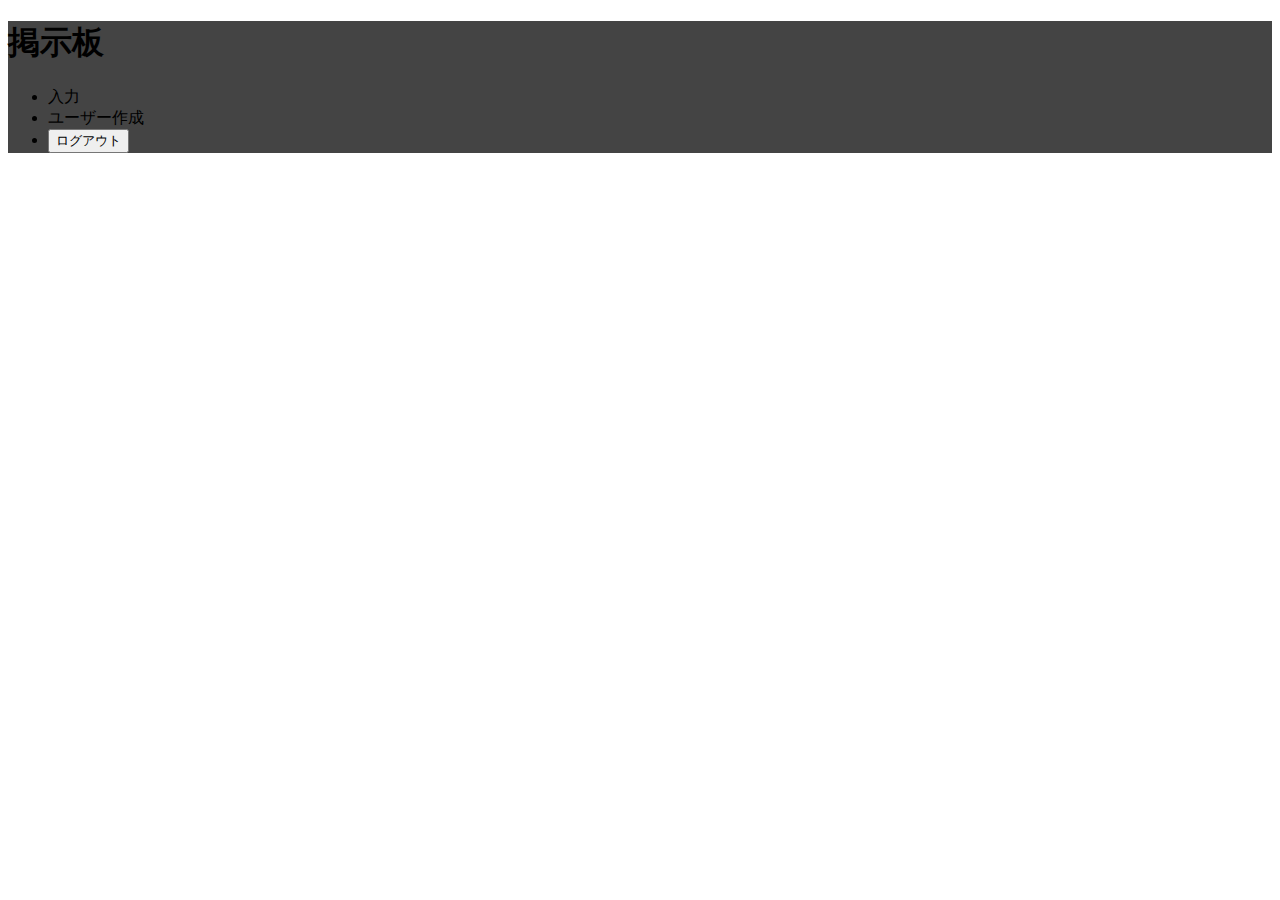
==== bin/main/templates/admin/index.html @ db964077 "useradd logout" ====
<!DOCTYPE html>
<html xmlns:th="http://www.thymeleaf.org" lang="ja">
<head>
<meta charset="UTF-8">
<meta name="viewport" content="width=device-width, initial-scale=1.0">
<meta http-equiv="X-UA-Compatible" content="ie=edge">
<link rel="stylesheet" href="css/bootstrap.min.css" th:href="@{/css/bootstrap.min.css}">
<link rel="stylesheet" href="css/style.css" th:href="@{/css/style.css}">
<script src="js/jquery-3.3.1.slim.min.js" th:src="@{/js/jquery-3.3.1.slim.min.js}"></script>
<script src="js/bootstrap.min.js" th:src="@{/js/bootstrap.min.js}"></script>
<title>掲示板トップ</title>
</head>
<body>
<div id="bg">
    <div id="wrap" class="container">
        <h1 class="col-xs-12">掲示板</h1>
        <nav class="col-xs-12">
            <ul class="container">
                <li class="col-xs-4"><a th:href="@{'/input'}" class="btn btn-primary">入力</a></li>
                <li class="col-xs-4"><a th:href="@{'/userInput'}" class="btn btn-primary">ユーザー作成</a></li>
                <li class="col-xs-4">
                    <form role="form" id="logout" th:action="@{/logout}" method="post">
                        <button type="submit" class="btn btn-primary">ログアウト</button>
                    </form>
                </li>
            </ul>
        </nav>
        <div th:each="content : ${contents}" class="col-xs-12">
            <div class="contentItem">
                <h2 th:text="${content.title}" class="title"></h2>
                <div th:text="${content.contents}" class="content"></div>
            </div>
        </div>
    </div>
</div>
<script>
    var maxNumber = 255;
    var currentNumber = 0;
    var colorFlag = true;
    var bg = document.getElementById('bg');

    function colorNumber(){
        if(currentNumber === maxNumber && colorFlag === true){
            colorFlag = false;
        }

        if(colorFlag){
            currentNumber++;
            bg.style.backgroundColor = 'rgb(' + currentNumber + ',' + currentNumber  + ',' +  currentNumber + ')';
            console.log(bg.style.backgroundColor);
        }else{
            currentNumber--;
            bg.style.backgroundColor = 'rgb(' + currentNumber + ',' + currentNumber  + ',' +  currentNumber + ')';
            console.log(bg.style.backgroundColor);
            if(currentNumber === 0){
                colorFlag = true;
            }
        }

        setTimeout(colorNumber, 10);
    }
    colorNumber();
</script>
</body>
</html>
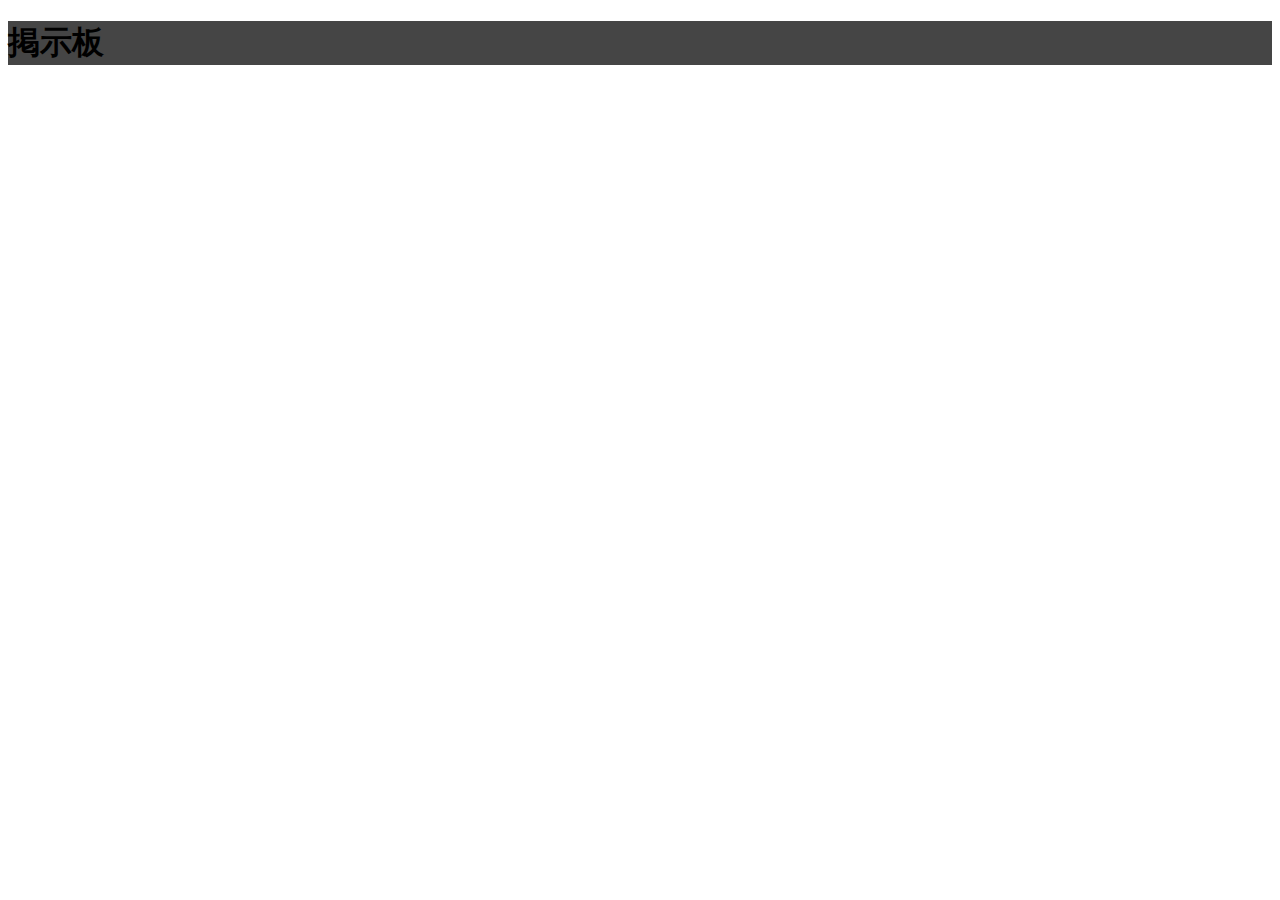
==== commit 6b9218ec: "useradd logout" ====
--- a/bin/main/templates/admin/index.html
+++ b/bin/main/templates/admin/index.html
@@ -14,17 +14,7 @@
 <div id="bg">
     <div id="wrap" class="container">
         <h1 class="col-xs-12">掲示板</h1>
-        <nav class="col-xs-12">
-            <ul class="container">
-                <li class="col-xs-4"><a th:href="@{'/input'}" class="btn btn-primary">入力</a></li>
-                <li class="col-xs-4"><a th:href="@{'/userInput'}" class="btn btn-primary">ユーザー作成</a></li>
-                <li class="col-xs-4">
-                    <form role="form" id="logout" th:action="@{/logout}" method="post">
-                        <button type="submit" class="btn btn-primary">ログアウト</button>
-                    </form>
-                </li>
-            </ul>
-        </nav>
+        <div th:include="menu/menu"></div>
         <div th:each="content : ${contents}" class="col-xs-12">
             <div class="contentItem">
                 <h2 th:text="${content.title}" class="title"></h2>
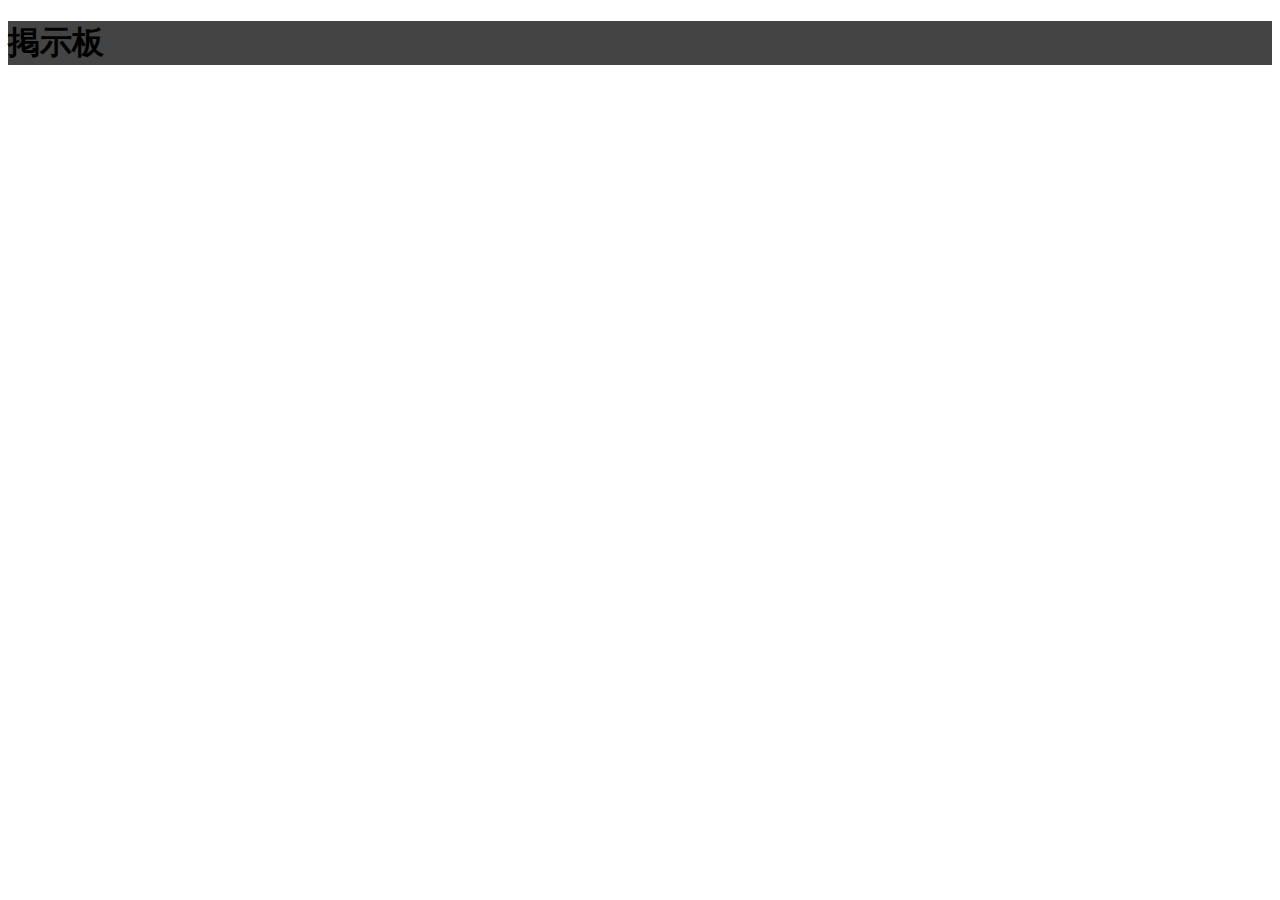
==== commit efeb407f: "useradd logout" ====
--- a/bin/main/templates/admin/index.html
+++ b/bin/main/templates/admin/index.html
@@ -18,6 +18,7 @@
         <div th:each="content : ${contents}" class="col-xs-12">
             <div class="contentItem">
                 <h2 th:text="${content.title}" class="title"></h2>
+                <div th:if="${content.creater != null}" class="title"><span th:text="${content.creater}"></span></div>
                 <div th:text="${content.contents}" class="content"></div>
             </div>
         </div>
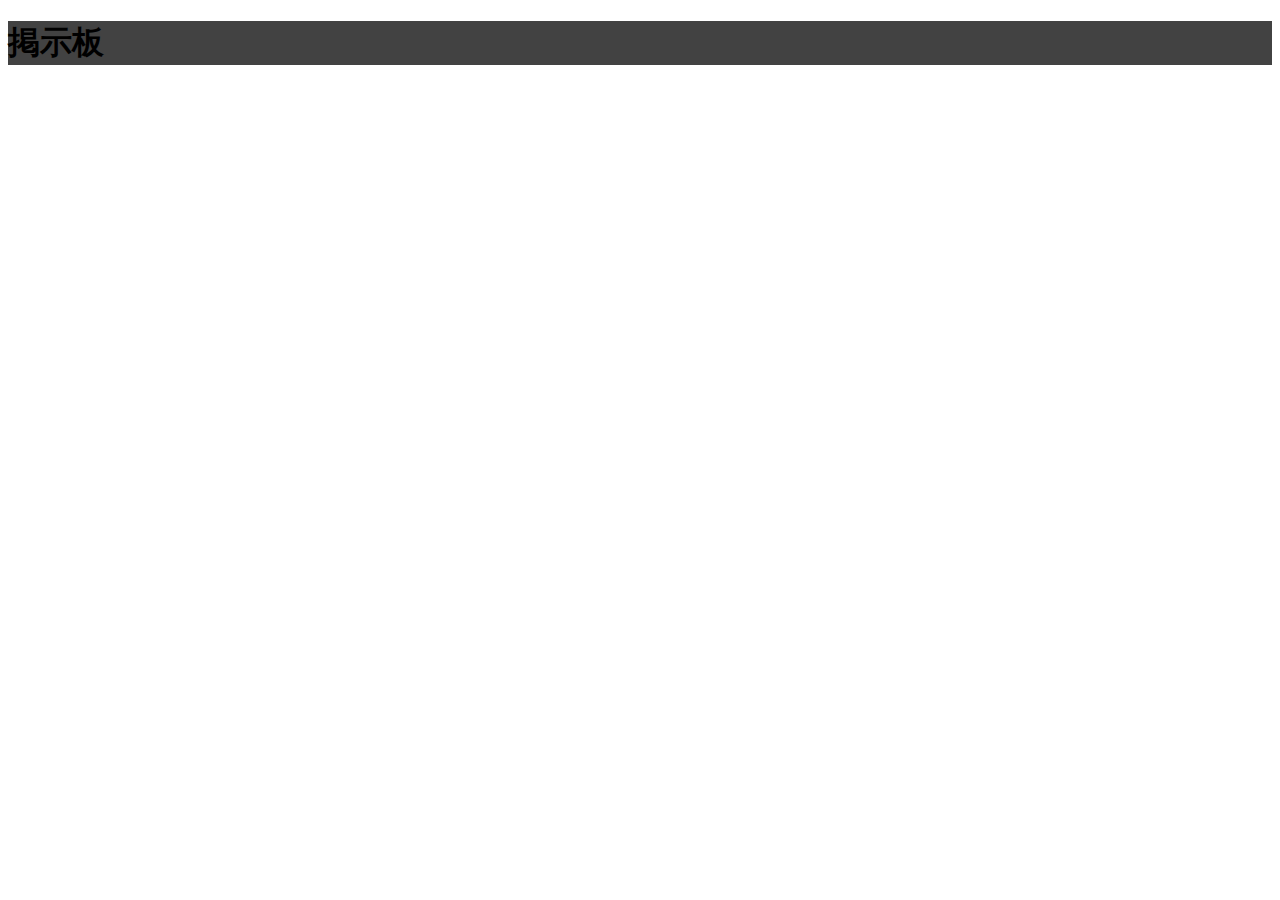
==== commit edf12c40: "useradd logout" ====
--- a/bin/main/templates/admin/index.html
+++ b/bin/main/templates/admin/index.html
@@ -18,7 +18,7 @@
         <div th:each="content : ${contents}" class="col-xs-12">
             <div class="contentItem">
                 <h2 th:text="${content.title}" class="title"></h2>
-                <div th:if="${content.creater != null}" class="title"><span th:text="${content.creater}"></span></div>
+                <div  th:text="${content.creater}" class="title"></div>
                 <div th:text="${content.contents}" class="content"></div>
             </div>
         </div>
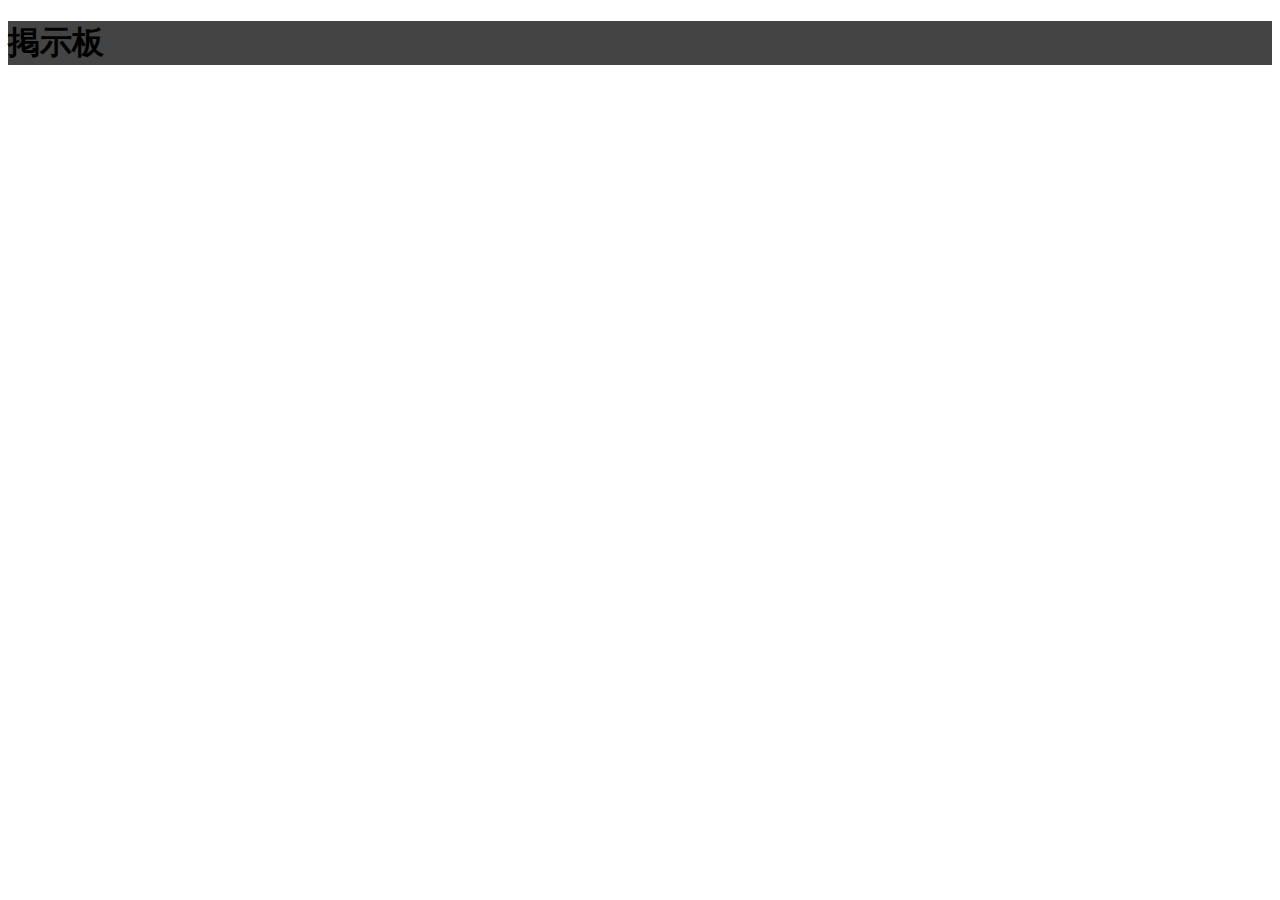
==== commit e8d771e6: "useradd logout" ====
--- a/bin/main/templates/admin/index.html
+++ b/bin/main/templates/admin/index.html
@@ -18,7 +18,7 @@
         <div th:each="content : ${contents}" class="col-xs-12">
             <div class="contentItem">
                 <h2 th:text="${content.title}" class="title"></h2>
-                <div  th:text="${content.creater}" class="title"></div>
+                <div th:if="${content.containsKey('creater')}" class="title"><span th:text="${content.creater}"></span></div>
                 <div th:text="${content.contents}" class="content"></div>
             </div>
         </div>
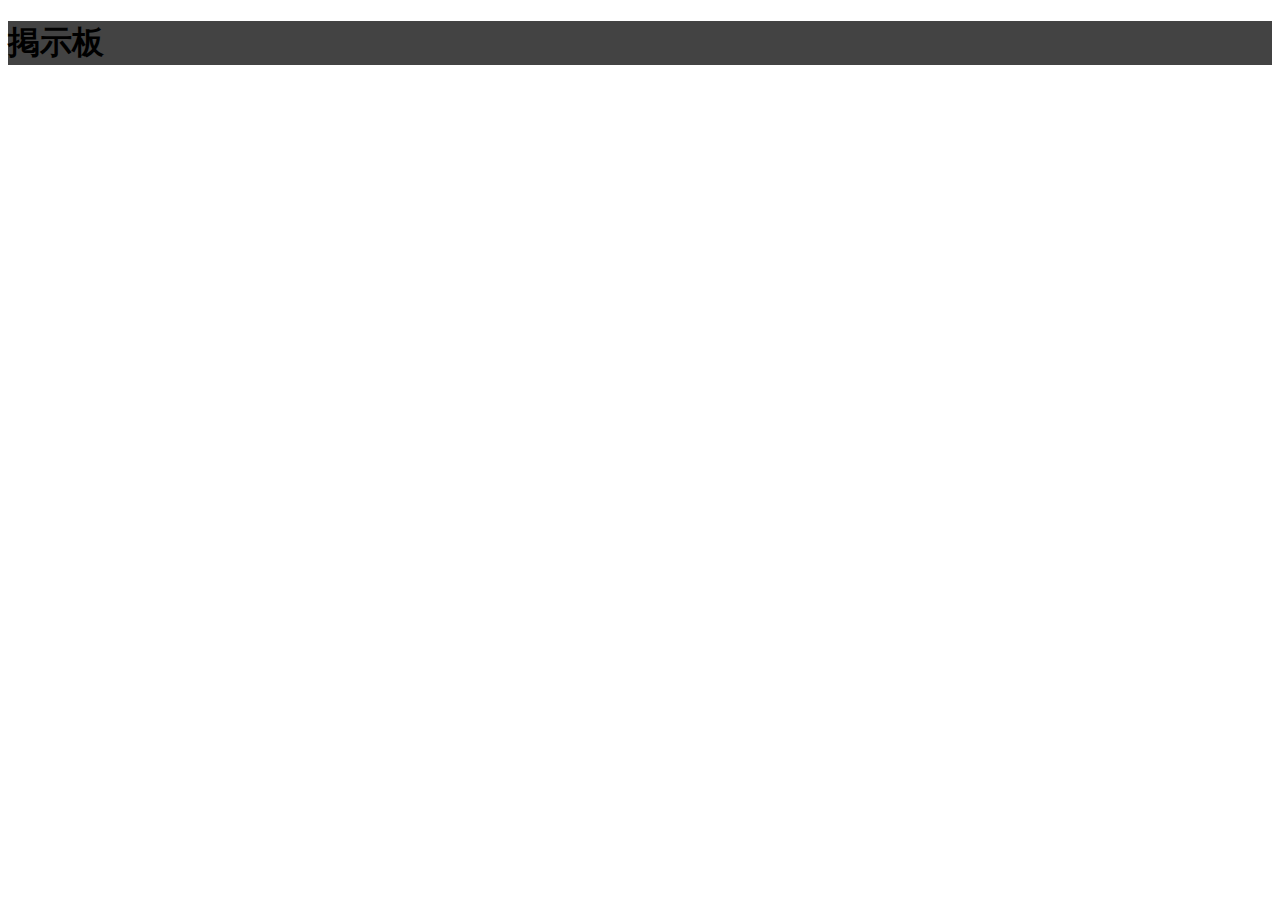
==== commit e1218647: "date createuser" ====
--- a/bin/main/templates/admin/index.html
+++ b/bin/main/templates/admin/index.html
@@ -16,9 +16,12 @@
         <h1 class="col-xs-12">掲示板</h1>
         <div th:include="menu/menu"></div>
         <div th:each="content : ${contents}" class="col-xs-12">
-            <div class="contentItem">
-                <h2 th:text="${content.title}" class="title"></h2>
-                <div th:if="${content.containsKey('creater')}" class="title"><span th:text="${content.creater}"></span></div>
+            <div class="contentItem container">
+                <div class="row title">
+                    <h2 th:text="${content.title}" th:classappend="${content.containsKey('creater') ? 'col-4' : 'col-6'}"></h2>
+                    <div th:if="${content.containsKey('creater')}" class="col-3 col-offset-1"><span th:text="${content.creater}"></span></div>
+                    <div th:text="${#dates.format(content.createtime,'yyyy/MM/dd')}" th:classappend="${content.containsKey('creater')} ? 'col-3 col-offset-1' : 'col-5 col-offset-1'"></div>
+                </div>
                 <div th:text="${content.contents}" class="content"></div>
             </div>
         </div>
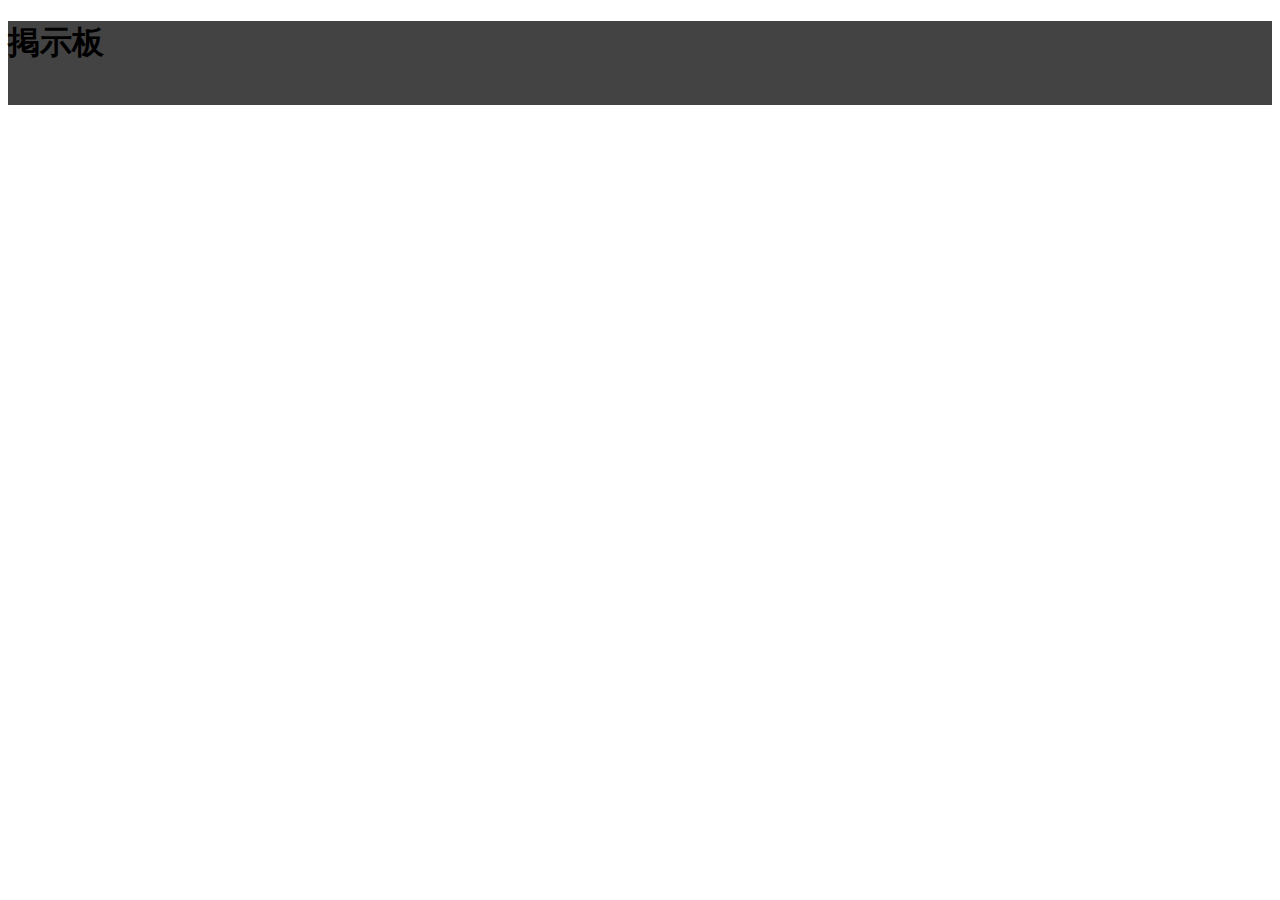
==== commit 3a5ecea6: "link and new line" ====
--- a/bin/main/templates/admin/index.html
+++ b/bin/main/templates/admin/index.html
@@ -22,7 +22,13 @@
                     <div th:if="${content.containsKey('creater')}" class="col-3 col-offset-1"><span th:text="${content.creater}"></span></div>
                     <div th:text="${#dates.format(content.createtime,'yyyy/MM/dd')}" th:classappend="${content.containsKey('creater')} ? 'col-3 col-offset-1' : 'col-5 col-offset-1'"></div>
                 </div>
-                <div th:text="${content.contents}" class="content"></div>
+               	<div th:if="${content.contents}" class="content">
+               		<div th:each="str, stat : ${content.contents.split('\r\n|\r|\n', -1)}">
+               			<a th:if="${str.startsWith('https://')}" th:text="${str}" th:href="${str}"></a>
+               			<span th:unless="${str.startsWith('https://')}" th:text="${str}"></span>
+               			<br th:if="${!stat.last}"/>
+               		</div>
+               	</div>
             </div>
         </div>
     </div>
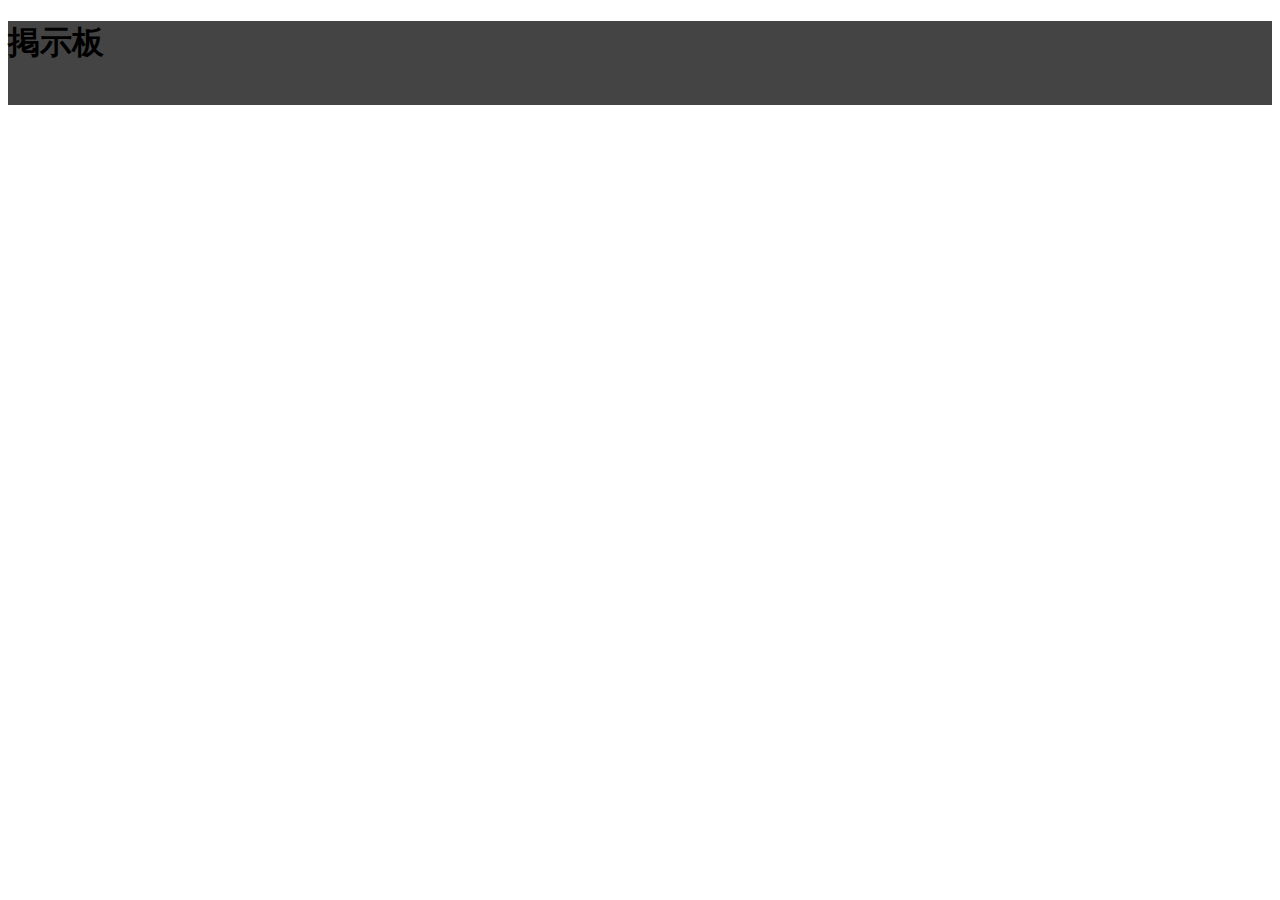
==== commit 0a37698a: "link and new line" ====
--- a/bin/main/templates/admin/index.html
+++ b/bin/main/templates/admin/index.html
@@ -24,7 +24,7 @@
                 </div>
                	<div th:if="${content.contents}" class="content">
                		<div th:each="str, stat : ${content.contents.split('\r\n|\r|\n', -1)}">
-               			<a th:if="${str.startsWith('https://')}" th:text="${str}" th:href="${str}"></a>
+               			<a th:if="${str.startsWith('https://') || str.startsWith('http://')}" th:text="${str}" th:href="${str}"></a>
                			<span th:unless="${str.startsWith('https://')}" th:text="${str}"></span>
                			<br th:if="${!stat.last}"/>
                		</div>
